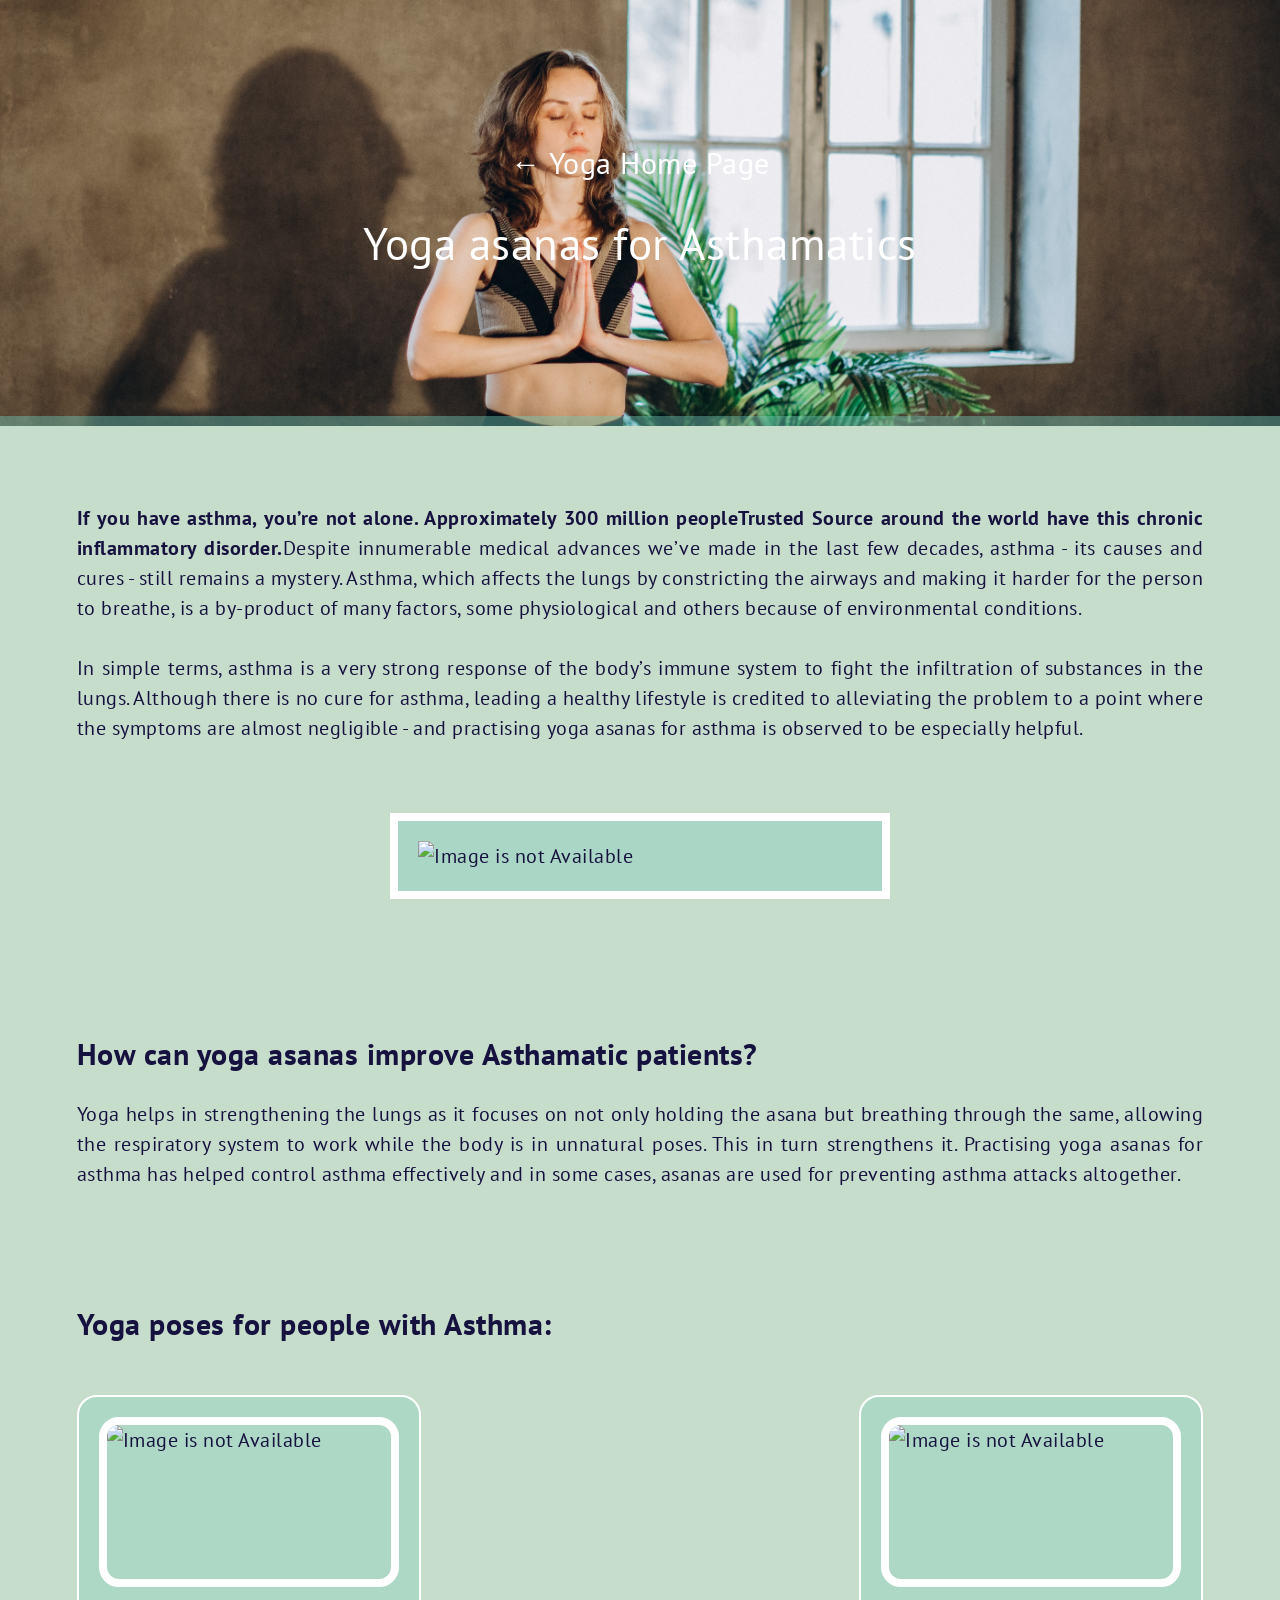
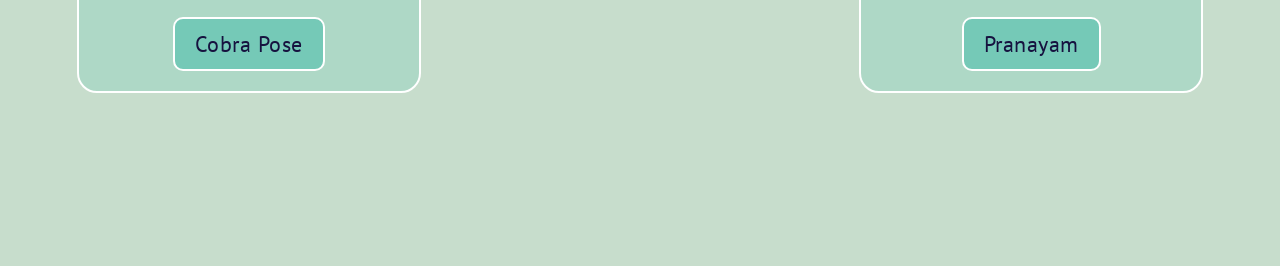
==== html/asthama.html @ 11a47199 "Remaining ailments html pages linked" ====
<!DOCTYPE html>
<html lang="en">

<head>
    <meta charset="UTF-8">
    <meta http-equiv="X-UA-Compatible" content="IE=edge">
    <meta name="viewport" content="width=device-width, initial-scale=1.0">
    <link rel="stylesheet" href="../css/ailmentstyle.css">
    <title>Digestive Disorders</title>
</head>

<body>
    <div class="title">
        <div id="mainPage">
            <a href="../index.html">
                <span>
                    &#x2190
                </span>
                Yoga Home Page
            </a>
        </div>

        <div class="diseaseTitle">
            <p>
                Yoga asanas for Asthamatics
            </p>
        </div>
    </div>

    <div class="container">
        <div class="intro">
            <div>
                <p>
                    <b>If you have asthma, you’re not alone. Approximately 300 million peopleTrusted Source around the world have this chronic inflammatory disorder.</b>Despite innumerable medical advances we’ve made in the last few decades, asthma - its causes and cures - still remains a mystery. Asthma, which affects the lungs by constricting the airways and making it harder for the person to breathe, is a by-product of many factors, some physiological and others because of environmental conditions.
                </p>
            </div>
            <div>
                <p>
                    In simple terms, asthma is a very strong response of the body’s immune system to fight the infiltration of substances in the lungs. Although there is no cure for asthma, leading a healthy lifestyle is credited to alleviating the problem to a point where the symptoms are almost negligible - and practising yoga asanas for asthma is observed to be especially helpful.
                </p>
            </div>
            <div>
                <img src="../images/anulom-vulom.jpg" alt="Image is not Available">
            </div>
        </div>

        <div class="cure">
            <h2>How can yoga asanas improve Asthamatic patients?</h2>

            <p>
                Yoga helps in strengthening the lungs as it focuses on not only holding the asana but breathing through the same, allowing the respiratory system to work while the body is in unnatural poses. This in turn strengthens it. Practising yoga asanas for asthma has helped control asthma effectively and in some cases, asanas are used for preventing asthma attacks altogether.
            </p>
        </div>

        <div class="asana">
            <h2>Yoga poses for people with Asthma: </h2>

            <div class="asanaCollection">
                <div class="box"><img src="../images/step7-suryanamaskar.jpg" alt="Image is not Available"><span><a href="../html/cobra.html">Cobra Pose</a></span></div>
                <div class="box"><img src="../images/bhastrika.jpg" alt="Image is not Available"><span><a href="../html/pranayam.html">Pranayam</a></span></div>
            </div>
        </div>
    </div>
</body>

</html>
---- css/ailmentstyle.css ----
@import url('https://fonts.googleapis.com/css2?family=PT+Sans:ital,wght@0,400;0,700;1,400;1,700&display=swap');


*{
    margin: 0;
    padding: 0;
    text-decoration: none;
    font-family: 'PT Sans', sans-serif;
    box-sizing: border-box;
    letter-spacing: 0.5px;
    line-height: 30px;
}

.title{
    display: flex;
    flex-direction: column;
    justify-content: center;
    align-items: center;
    text-align: center;
    max-height: 500px;
    height: fit-content;
    color: #ffffff;
    padding: 10vw 5vw;
    background-image:url('../images/yoga1.jpg');
    background-size: cover;
    border-bottom: 10px solid #75c9b76e;
}

.title #mainPage {
    margin: 20px;
    font-size: 30px;
}

.title a{
    color: #fff;
}

.title .diseaseTitle {
    margin: 20px;
    font-size: 45px;
}

.diseaseTitle p {
    line-height: 50px;
}

.title a span:hover {
    background-color: #fff;
    color: #75c9b7;
    border-radius: 30px;
    padding: 1px 1px 7px 7px;
    box-shadow: 0 0 12px 9px #fff;
}

.container{
    color:#16123F;
    padding: 6vw;
    width: 100%;
    background-color: #c7ddcc;
    text-align: justify;
    font-size: 20px;
    line-height: 1.2;
    font-weight: 500;
}

.intro {
    display: flex;
    flex-direction: column;
    justify-content: center;
    text-align: justify;
}

.intro div, .intro h3, .cure h2, .asana h2 {
    padding-bottom: 30px;
}

.intro img {
    display: block;
    border: 8px solid #fff;
    padding: 20px;
    margin: 40px auto;
    background-color: #75c9b75a;
    max-width: 500px;
    width: 100%;
    max-height: 500px;
}

.cure {
    padding: 50px 0;
    margin: 20px 0;
}

.cure li, div li {
    list-style: disc;
    padding: 7px 0;
    margin: 0 20px;
}

.asana {
    padding: 50px 0;
    margin: 20px 0;
}

.asanaCollection {
    display: flex;
    justify-content: space-between;
    align-items: center;
    flex-wrap: wrap;
    min-height: 350px;
    height: 100%;
    width: 100%;
}

.asanaCollection .box {
    display: flex;
    flex-direction: column;
    align-items: center;
    justify-content: center;
    border: 2px solid #fff;
    border-radius: 20px;
    margin: 10px 0;
    padding: 20px;
    background-color: #75c9b74e;
}

.box img {
    min-width: 300px;
    max-width: 350px;
    width: 100%;
    min-height: 170px;
    height: 100%;
    border-radius: 20px;
    border: 8px solid #fff;
}

@media screen and (max-width: 480px) {
    .box img {
        max-width: 300px;
        min-width: 250px;
        width: 100%;
    }
  }

.box span {
    font-size: 22px;
    border: 2px solid #fff;
    border-radius: 10px;
    padding: 10px 20px;
    margin-top: 30px;
    background-color: #75c9b7;
    transition: all 0.3s ease-in;
}

.box span a {
    color: #16123F;
}

.box span:hover {
    background-color: #fff;
    cursor: pointer;
}
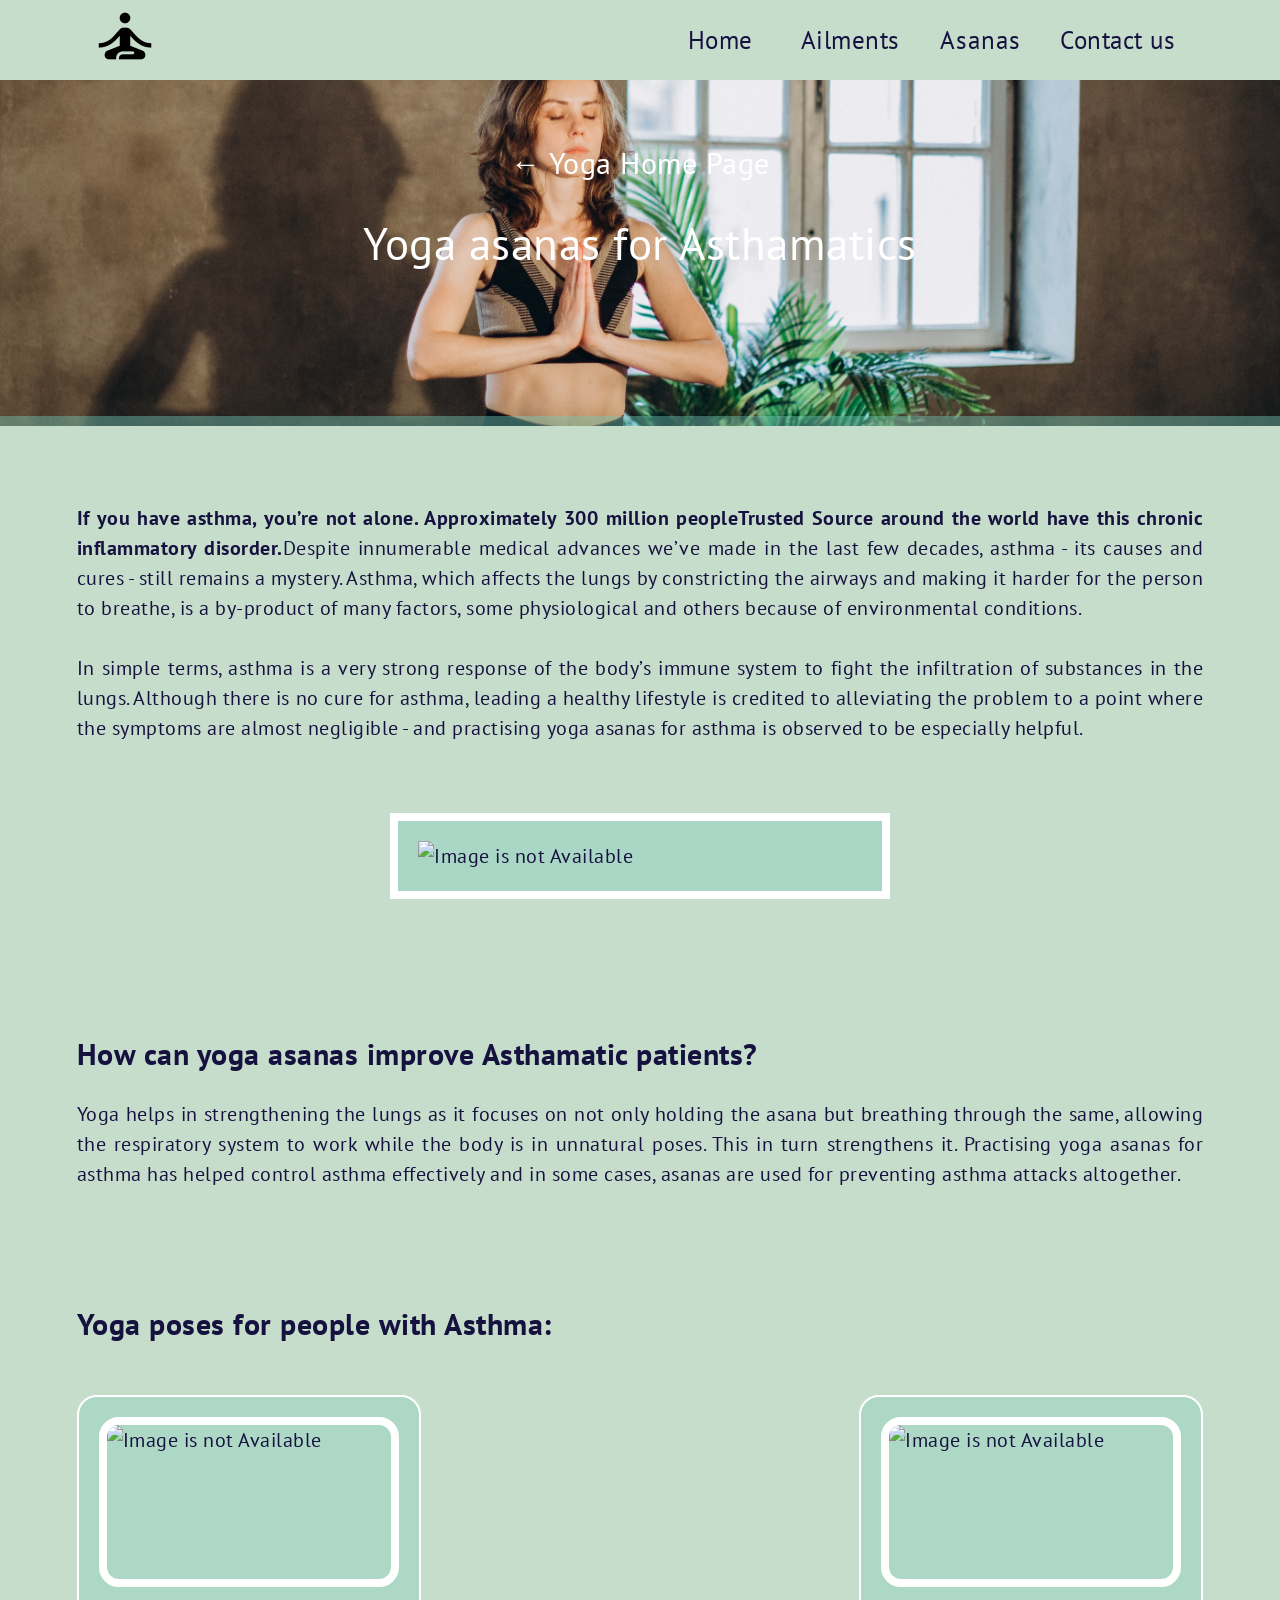
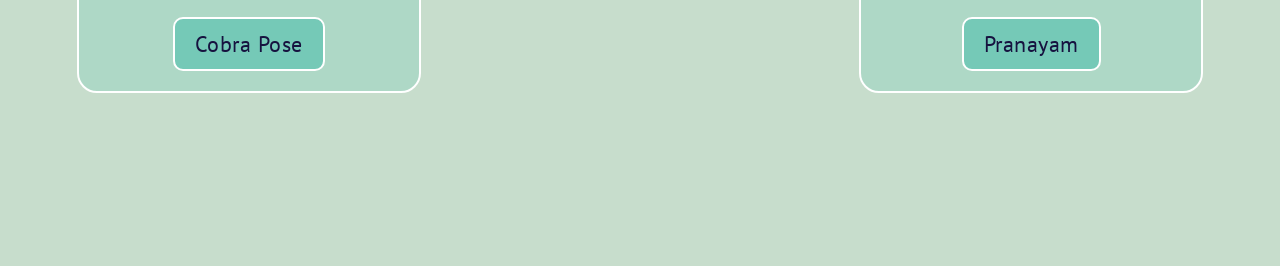
==== commit 01ac35d6: "Asanas dropdown menu positioned" ====
--- a/html/asthama.html
+++ b/html/asthama.html
@@ -6,10 +6,48 @@
     <meta http-equiv="X-UA-Compatible" content="IE=edge">
     <meta name="viewport" content="width=device-width, initial-scale=1.0">
     <link rel="stylesheet" href="../css/ailmentstyle.css">
+    <link rel="stylesheet" href="https://fonts.googleapis.com/css2?family=Material+Symbols+Outlined:opsz,wght,FILL,GRAD@20..48,100..700,0..1,-50..200" />
     <title>Digestive Disorders</title>
+    <link rel = "icon" href = "../images/self_improvement.png" type = "image/x-icon">
 </head>
 
 <body>
+    <nav>
+        <!-- logo in nav bar -->
+        <div class="logo">
+            <span class="material-symbols-outlined" style="font-size: 70px ;">
+                self_improvement
+            </span>
+        </div>
+        
+        <!-- links in nav bar  -->
+        <ul class="navlinks">
+            <li> <a href="#">Home</a></li>
+            <li> <a href="#ailment">Ailments</a></li>
+            <li class="dropdown"> Asanas
+                <div class="dropdown-content">
+                    <a href="html/balasana.html">Balasana</a>
+                    <a href="html/pranayam.html">Pranayam</a>
+                    <a href="html/paripurnanavasana.html">Boat Pose</a>
+                    <a href="html/suryanamaskar.html">Surya Namaskar</a>
+                    <a href="html/cobra.html">Cobra Pose</a>
+                    <a href="html/varkasana.html">Tree Pose</a>
+                    <a href="html/tadasana.html">Tadasana</a>
+                </div>
+            </li>
+            <li> <a href="#contactus">Contact us</a></li>
+        </ul>
+
+        <!-- burger icon making -->
+        <div class="burger">
+            <div class="line1"></div>
+            <div class="line2"></div>
+            <div class="line3"></div>
+        </div>
+
+    </nav>
+
+    <script src="javascript/nav.js"></script>
     <div class="title">
         <div id="mainPage">
             <a href="../index.html">
--- a/css/ailmentstyle.css
+++ b/css/ailmentstyle.css
@@ -10,6 +10,157 @@
     letter-spacing: 0.5px;
     line-height: 30px;
 }
+
+nav{
+    position: fixed;
+    display: flex;
+    justify-content:space-between;
+    padding: 0 7vw;
+    align-items: center;
+    background-color: #c7ddcc;
+    width: 100%;    
+    height: 80px;
+    z-index: 1;
+}
+
+.navlinks{
+    display: flex;
+    justify-content: space-around;
+    align-items: center;
+    list-style: none;
+}
+
+
+ .navlinks li {
+    padding: 20px 15px;
+    white-space:nowrap;
+    text-align: center;
+    min-width: 130px;
+    letter-spacing: 1px;
+    font-size: 25px;
+    font-weight: 300;
+    color: #16123f;
+    position: relative;
+    background-color: inherit;
+}
+
+.navlinks a, .navlinks a:visited {
+    color: #16123f;
+}
+
+
+.dropdown {
+    position: absolute;
+}
+
+ .navlinks .dropdown .dropdown-content {
+    background-color: #c7ddcc;
+    min-width: 160px;
+    box-shadow: 0px 8px 16px 0px rgba(0,0,0,0.2);
+    display: flex;
+    flex-direction: column;
+    position: absolute;
+    top: 80px;
+    left: -47px;
+    display: none;
+}
+
+.dropdown-content a {
+    color:#16123f;
+    padding: 12px 16px;
+    text-align: center;
+}
+
+.dropdown:hover .dropdown-content {
+    display:flex;
+}
+
+.dropdown-content a:hover{
+    text-decoration: underline;
+}
+
+.burger{
+    padding-left: 50%;
+    display: none;
+    cursor: pointer;
+}
+.burger div{
+    width: 26px;
+    height: 3px;
+    margin: 3px;
+    background-color: #16123f;
+    transition: all 0.3s ease;
+}
+
+@media screen and (max-width:768px) {
+    body{
+        overflow-x: hidden;
+    }
+    .navlinks{
+        position: absolute;
+        right: 0px;
+        top: 80px;
+        width: 40%;
+        height: 50vh;
+        display: flex;
+        flex-direction:column;
+        align-items: center;
+        text-align: center;
+        background-color: #c7ddcc;
+        color: #16123f;
+        transform: translateX(100%);
+        transition: transform 0.5s ease-in;
+    }
+
+    .navlinks .dropdown .dropdown-content {
+        display: none;
+        position: absolute;
+        top: 0;
+        left: -217px;
+        z-index: 2;
+    }
+
+    .dropdown:hover .dropdown-content {
+        display: flex;
+    }
+
+    .navlinks li{
+        position: relative;
+        opacity: 0;
+        width: 100%;
+    }
+    .burger{
+        display: block; 
+    }
+
+}
+
+.nav-active{
+    transform: translateX(0%);
+}
+
+@keyframes navLinkFade {
+    from{
+        opacity: 0;
+        transform: translateX(50px);
+    }
+    to{
+        opacity: 1;
+        transform: translateX(0px);
+    }
+}
+.toggle .line1{
+    transform: rotate(-45deg) translate(-1px, 5px); 
+}
+.toggle .line2{
+    opacity:0;
+}
+.toggle .line3{
+    transform: rotate(45deg) translate(-5px, -8px) ;
+}
+
+
+
 
 .title{
     display: flex;
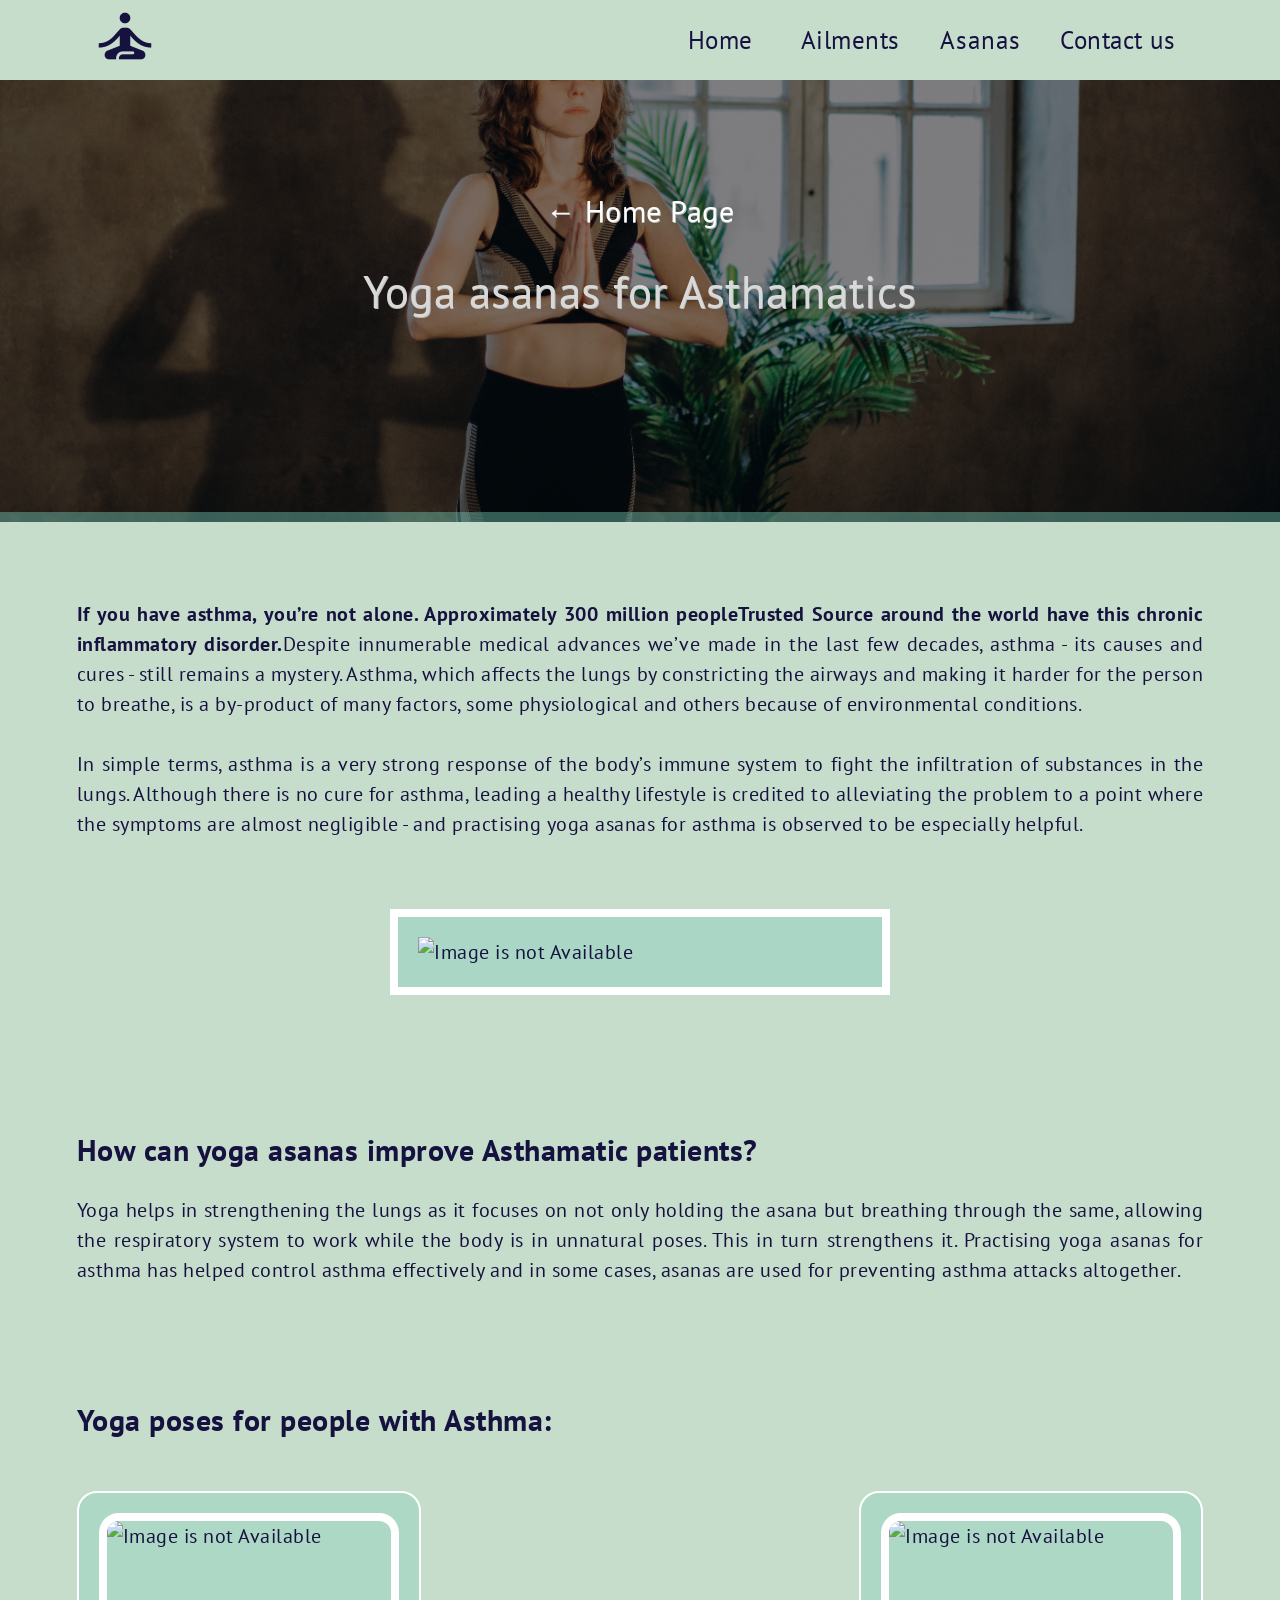
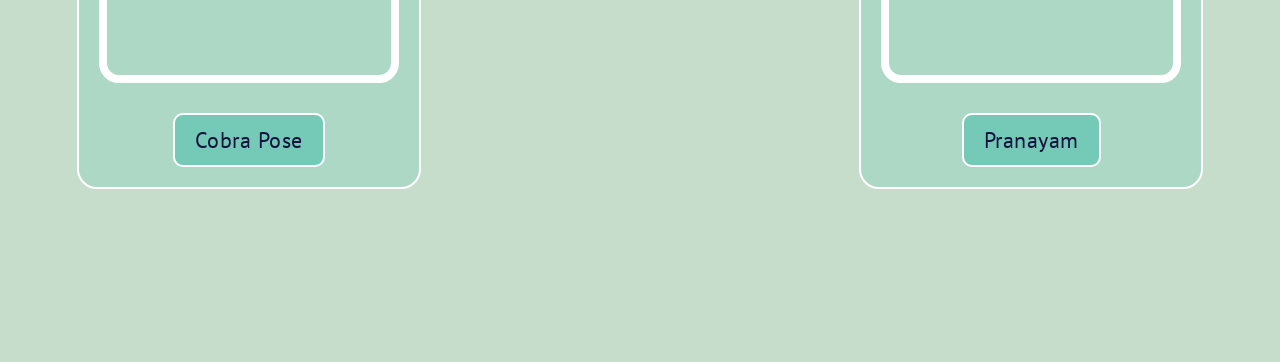
==== commit 15a8f0f8: "added navbar to all sheets" ====
--- a/html/asthama.html
+++ b/html/asthama.html
@@ -5,10 +5,10 @@
     <meta charset="UTF-8">
     <meta http-equiv="X-UA-Compatible" content="IE=edge">
     <meta name="viewport" content="width=device-width, initial-scale=1.0">
+    <link rel = "icon" href = "../images/self_improvement.png" type = "image/x-icon">
+    <link rel="stylesheet" href="https://fonts.googleapis.com/css2?family=Material+Symbols+Outlined:opsz,wght,FILL,GRAD@20..48,100..700,0..1,-50..200" />
     <link rel="stylesheet" href="../css/ailmentstyle.css">
-    <link rel="stylesheet" href="https://fonts.googleapis.com/css2?family=Material+Symbols+Outlined:opsz,wght,FILL,GRAD@20..48,100..700,0..1,-50..200" />
     <title>Digestive Disorders</title>
-    <link rel = "icon" href = "../images/self_improvement.png" type = "image/x-icon">
 </head>
 
 <body>
@@ -22,20 +22,20 @@
         
         <!-- links in nav bar  -->
         <ul class="navlinks">
-            <li> <a href="#">Home</a></li>
-            <li> <a href="#ailment">Ailments</a></li>
+            <li> <a href="../index.html">Home</a></li>
+            <li> <a href="../index.html">Ailments</a></li>
             <li class="dropdown"> Asanas
                 <div class="dropdown-content">
-                    <a href="html/balasana.html">Balasana</a>
-                    <a href="html/pranayam.html">Pranayam</a>
-                    <a href="html/paripurnanavasana.html">Boat Pose</a>
-                    <a href="html/suryanamaskar.html">Surya Namaskar</a>
-                    <a href="html/cobra.html">Cobra Pose</a>
-                    <a href="html/varkasana.html">Tree Pose</a>
-                    <a href="html/tadasana.html">Tadasana</a>
+                    <a href="balasana.html">Balasana</a>
+                    <a href="pranayam.html">Pranayam</a>
+                    <a href="paripurnanavasana.html">Boat Pose</a>
+                    <a href="suryanamaskar.html">Surya Namaskar</a>
+                    <a href="cobra.html">Cobra Pose</a>
+                    <a href="varkasana.html">Tree Pose</a>
+                    <a href="tadasana.html">Tadasana</a>
                 </div>
             </li>
-            <li> <a href="#contactus">Contact us</a></li>
+            <li> <a href="../index.html">Contact us</a></li>
         </ul>
 
         <!-- burger icon making -->
@@ -47,14 +47,16 @@
 
     </nav>
 
-    <script src="javascript/nav.js"></script>
+    <script src="../javascript/nav.js"></script>
+
+
     <div class="title">
         <div id="mainPage">
             <a href="../index.html">
                 <span>
                     &#x2190
                 </span>
-                Yoga Home Page
+                Home Page
             </a>
         </div>
 
--- a/css/ailmentstyle.css
+++ b/css/ailmentstyle.css
@@ -9,6 +9,16 @@
     box-sizing: border-box;
     letter-spacing: 0.5px;
     line-height: 30px;
+}
+
+body{
+    font-size: 17px;
+    color: #16123f;;
+    line-height: 1.6;    
+}
+
+.material-symbols-outlined{
+    font-size: 70px;
 }
 
 nav{
@@ -53,15 +63,15 @@
     position: absolute;
 }
 
- .navlinks .dropdown .dropdown-content {
+.navlinks .dropdown .dropdown-content {
     background-color: #c7ddcc;
     min-width: 160px;
     box-shadow: 0px 8px 16px 0px rgba(0,0,0,0.2);
     display: flex;
     flex-direction: column;
     position: absolute;
-    top: 80px;
-    left: -47px;
+    top: 70px;
+    left: -40px;
     display: none;
 }
 
@@ -116,7 +126,7 @@
         display: none;
         position: absolute;
         top: 0;
-        left: -217px;
+        left: -210px;
         z-index: 2;
     }
 
@@ -163,6 +173,10 @@
 
 
 .title{
+    background-image:url('../images/yoga1.jpg'), url(../images/grey.jpeg);
+    background-size: cover;
+    background-blend-mode:multiply;
+    background-position: center;
     display: flex;
     flex-direction: column;
     justify-content: center;
@@ -170,11 +184,11 @@
     text-align: center;
     max-height: 500px;
     height: fit-content;
-    color: #ffffff;
-    padding: 10vw 5vw;
-    background-image:url('../images/yoga1.jpg');
-    background-size: cover;
+    color: #16123F;
+    padding: 20vw 5vw;
     border-bottom: 10px solid #75c9b76e;
+    color: rgb(217, 217, 217);
+    text-shadow: 0.5px 0.5px #b9bdbc;
 }
 
 .title #mainPage {
